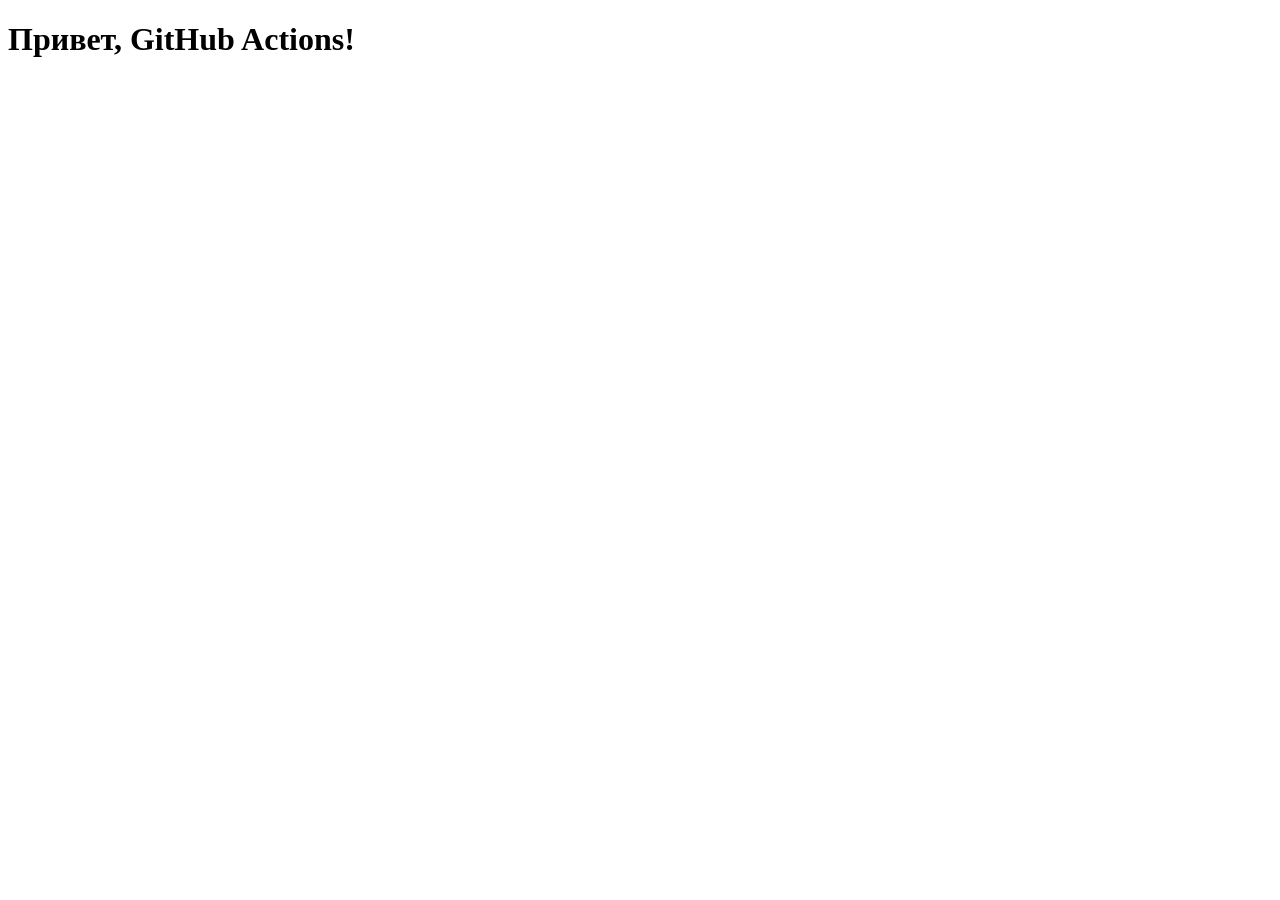
==== index.html @ 16c631c9 "Create index.html" ====
<!-- index.html -->
<!DOCTYPE html>
<html lang="ru">
<head>
 <meta charset="UTF-8">
 <title>Мой сайт</title>
 <link rel="stylesheet" href="style.css">
</head>
<body>
 <h1>Привет, GitHub Actions!</h1>
</body>
</html>
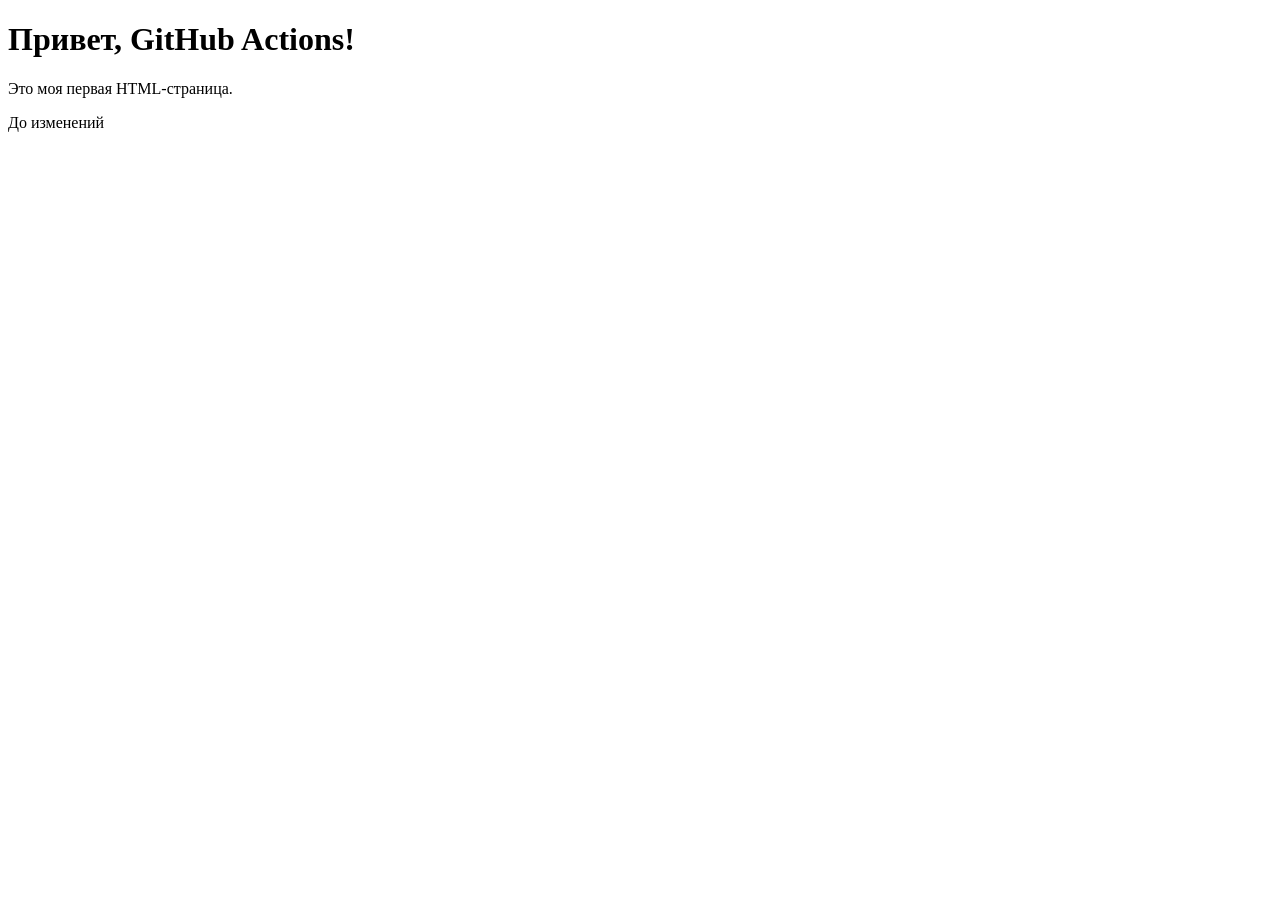
==== commit 6e2b8566: "Update index.html" ====
--- a/index.html
+++ b/index.html
@@ -1,4 +1,4 @@
-<!-- index.html -->
+<!-- index.html ааа-->
 <!DOCTYPE html>
 <html lang="ru">
 <head>
@@ -8,5 +8,7 @@
 </head>
 <body>
  <h1>Привет, GitHub Actions!</h1>
+ <p>Это моя первая HTML-страница.</p>
+ <p>До изменений</p>
 </body>
 </html>
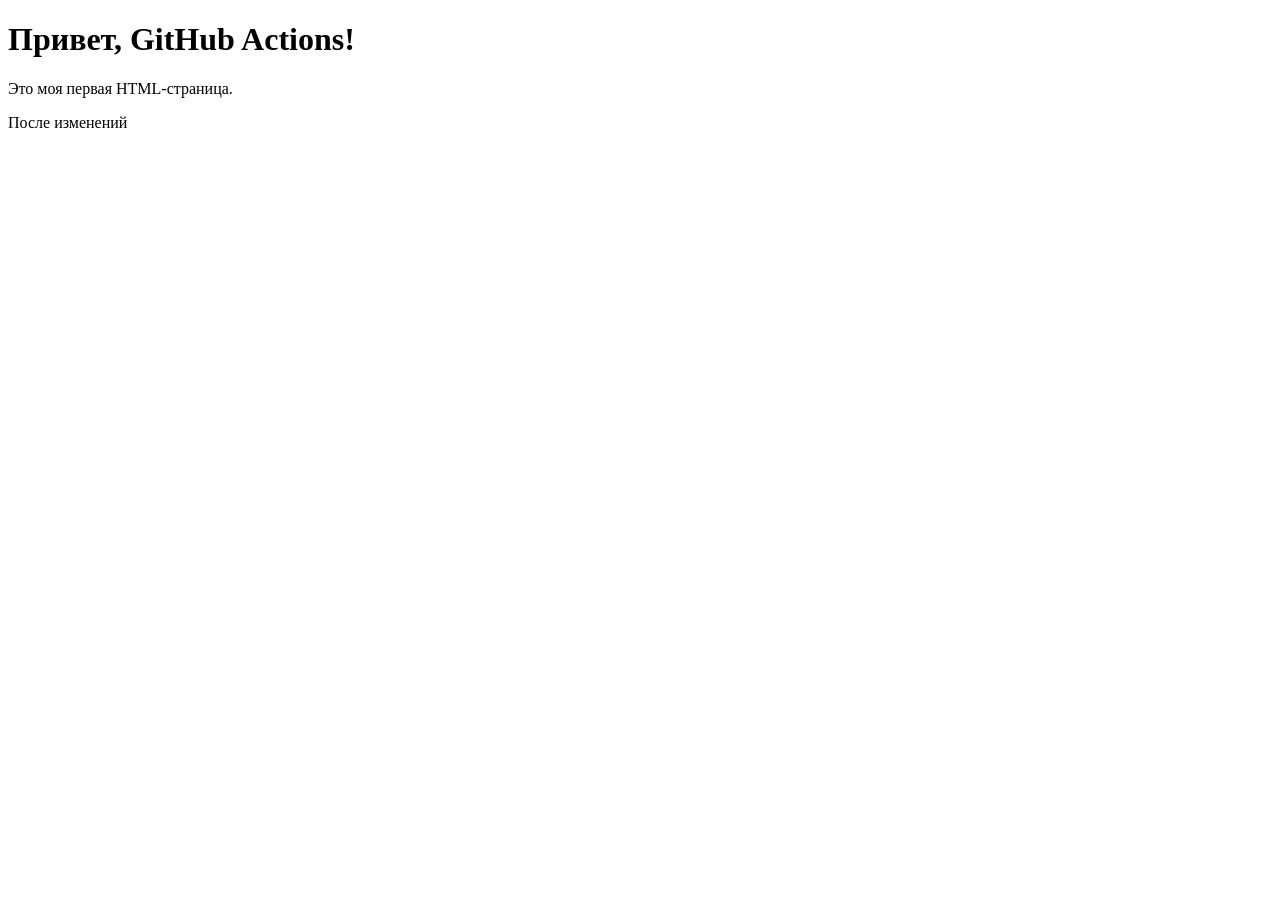
==== commit 559a85de: "Update index.html" ====
--- a/index.html
+++ b/index.html
@@ -9,6 +9,6 @@
 <body>
  <h1>Привет, GitHub Actions!</h1>
  <p>Это моя первая HTML-страница.</p>
- <p>До изменений</p>
+ <p>После изменений</p>
 </body>
 </html>
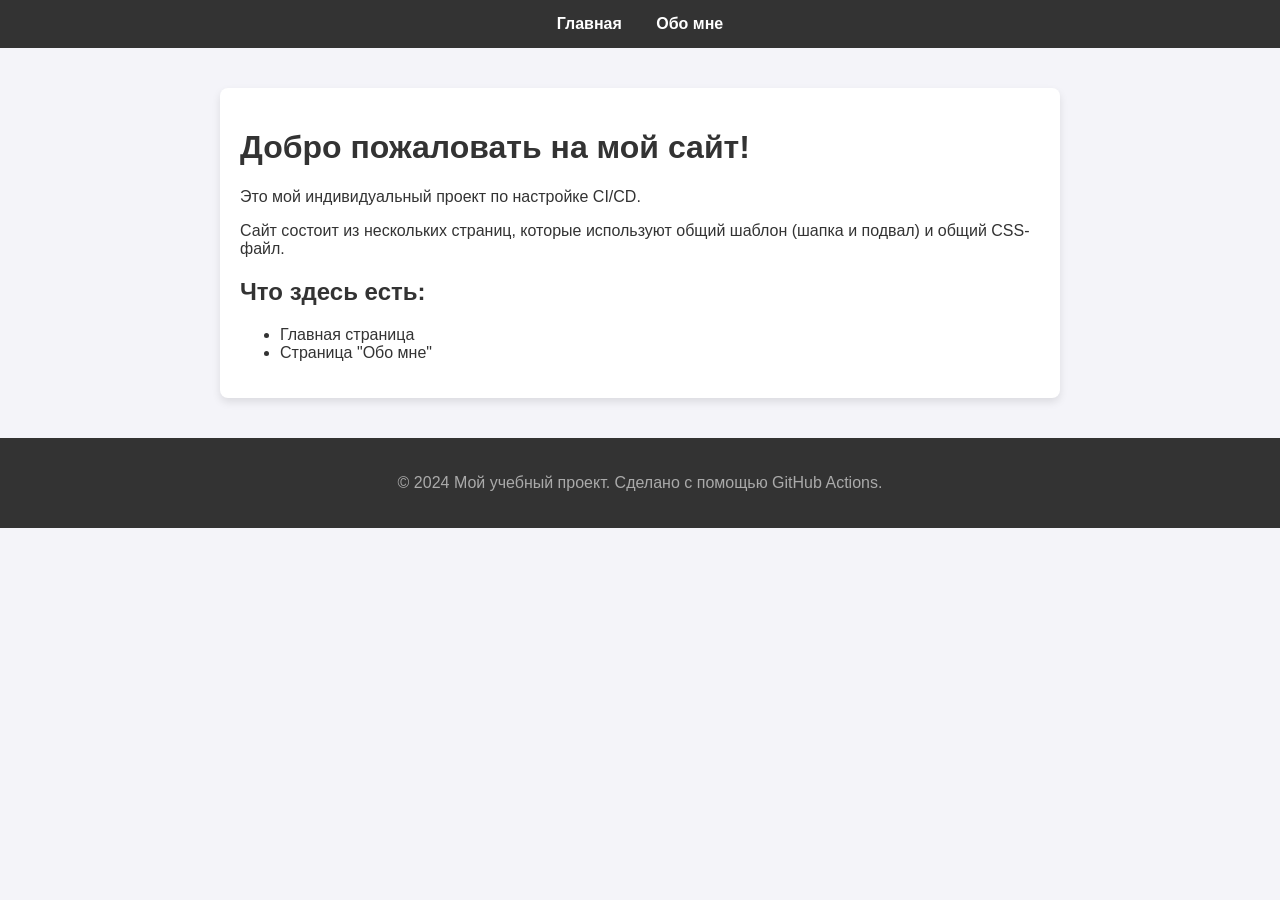
==== commit 1b2de381: "Update index.html" ====
--- a/index.html
+++ b/index.html
@@ -1,14 +1,38 @@
-<!-- index.html ааа-->
 <!DOCTYPE html>
 <html lang="ru">
 <head>
- <meta charset="UTF-8">
- <title>Мой сайт</title>
- <link rel="stylesheet" href="style.css">
+    <meta charset="UTF-8">
+    <meta name="viewport" content="width=device-width, initial-scale=1.0">
+    <title>Главная | Мой проект</title>
+    <link rel="stylesheet" href="style.css">
 </head>
 <body>
- <h1>Привет, GitHub Actions!</h1>
- <p>Это моя первая HTML-страница.</p>
- <p>После изменений</p>
+
+    <!-- ШАПКА (общая для всех страниц) -->
+    <header>
+        <nav>
+            <a href="index.html">Главная</a>
+            <a href="about.html">Обо мне</a>
+        </nav>
+    </header>
+
+    <!-- УНИКАЛЬНЫЙ КОНТЕНТ -->
+    <main>
+        <h1>Добро пожаловать на мой сайт!</h1>
+        <p>Это мой индивидуальный проект по настройке CI/CD.</p>
+        <p>Сайт состоит из нескольких страниц, которые используют общий шаблон (шапка и подвал) и общий CSS-файл.</p>
+        
+        <h2>Что здесь есть:</h2>
+        <ul>
+            <li>Главная страница</li>
+            <li>Страница "Обо мне"</li>
+        </ul>
+    </main>
+
+    <!-- ПОДВАЛ (общий для всех страниц) -->
+    <footer>
+        <p>&copy; 2024 Мой учебный проект. Сделано с помощью GitHub Actions.</p>
+    </footer>
+
 </body>
 </html>
--- a/style.css
+++ b/style.css
@@ -0,0 +1,46 @@
+/* Общий стиль */
+body {
+    font-family: Arial, sans-serif;
+    margin: 0;
+    padding: 0;
+    background-color: #f4f4f9;
+    color: #333;
+}
+
+/* Шапка (меню) */
+header {
+    background-color: #333;
+    color: white;
+    padding: 15px 0;
+    text-align: center;
+}
+
+header nav a {
+    color: white;
+    text-decoration: none;
+    margin: 0 15px;
+    font-weight: bold;
+}
+
+header nav a:hover {
+    text-decoration: underline;
+}
+
+/* Основной контент */
+main {
+    max-width: 800px;
+    margin: 40px auto;
+    padding: 20px;
+    background: white;
+    border-radius: 8px;
+    box-shadow: 0 4px 8px rgba(0,0,0,0.1);
+}
+
+/* Подвал */
+footer {
+    text-align: center;
+    padding: 20px;
+    background-color: #333;
+    color: #aaa;
+    margin-top: 40px;
+}
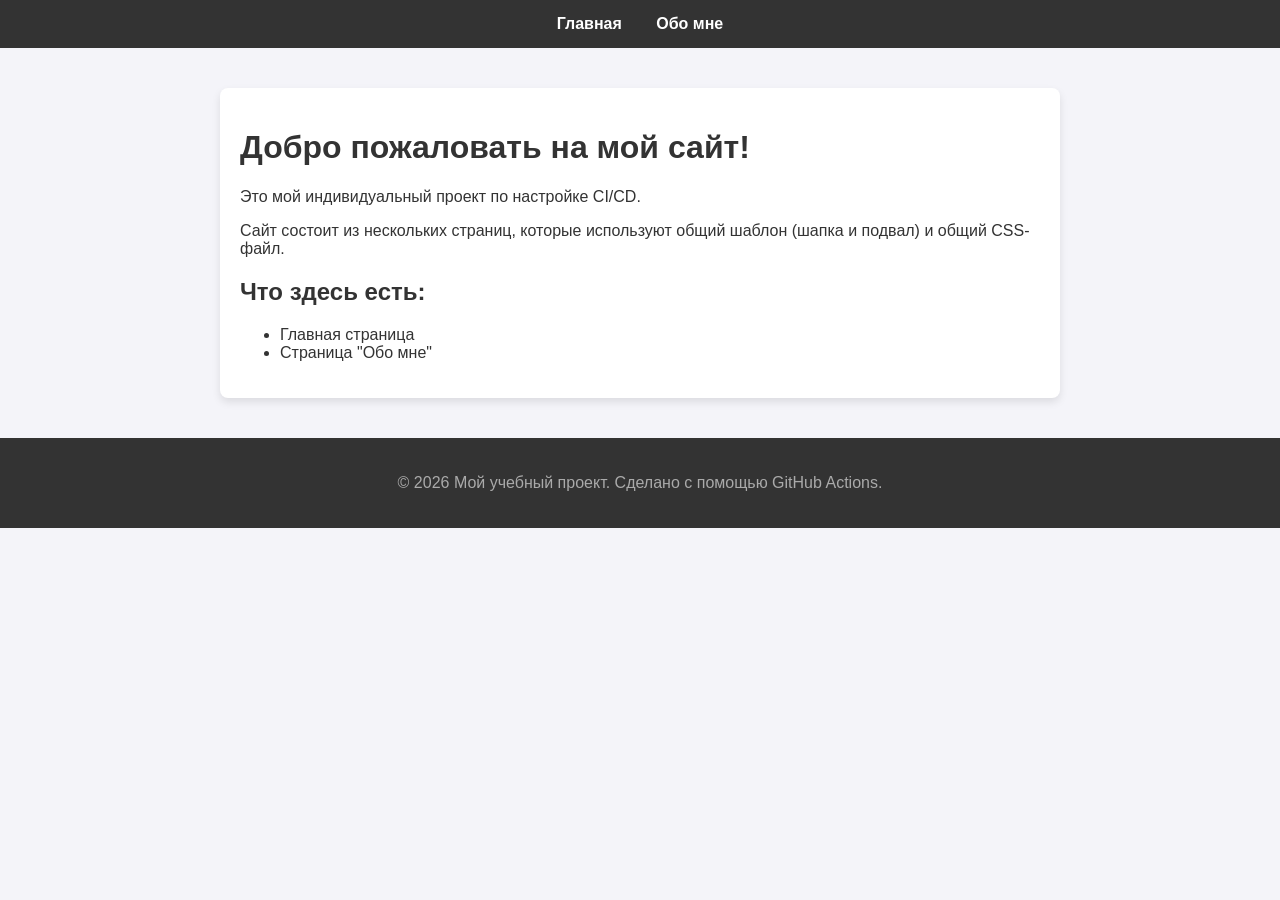
==== commit 59a2dae4: "Update index.html" ====
--- a/index.html
+++ b/index.html
@@ -31,7 +31,7 @@
 
     <!-- ПОДВАЛ (общий для всех страниц) -->
     <footer>
-        <p>&copy; 2024 Мой учебный проект. Сделано с помощью GitHub Actions.</p>
+        <p>&copy; 2026 Мой учебный проект. Сделано с помощью GitHub Actions.</p>
     </footer>
 
 </body>
